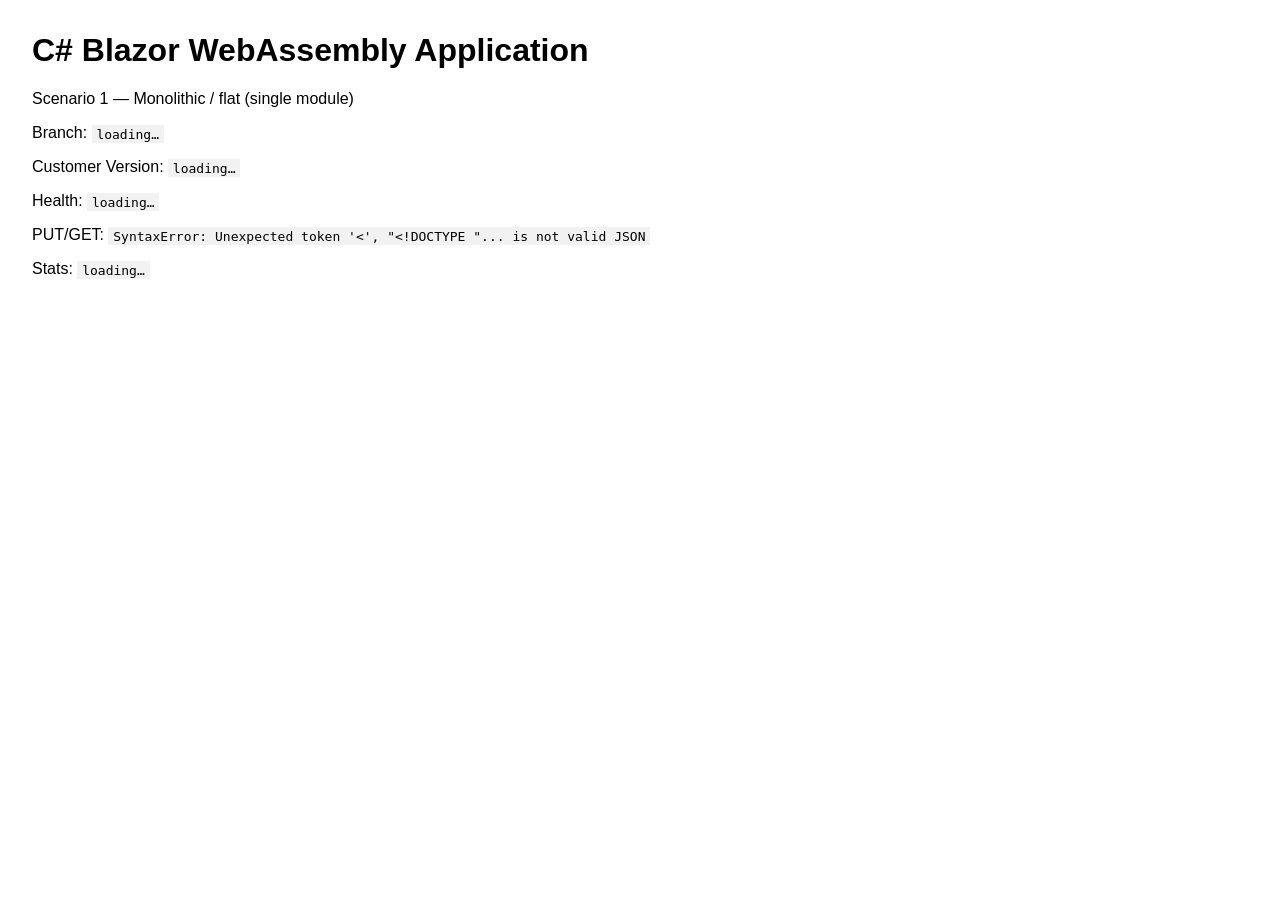
==== src/wwwroot/index.html @ 5b919609 "Add Scenario 1 C# Blazor WASM monolith on C#_net8.0. Flat single-module app with in-memory store, ho" ====
<!DOCTYPE html>
<html lang="en">
<head>
  <meta charset="utf-8" />
  <title>C# Blazor WebAssembly Application — Scenario 1 Monolithic</title>
  <style>
    body { font-family: Segoe UI, sans-serif; margin: 2rem; }
    code { background: #f2f2f2; padding: 0.1rem 0.3rem; }
    .ok { color: #0a7; }
    .fail { color: #c00; }
  </style>
</head>
<body>
  <h1>C# Blazor WebAssembly Application</h1>
  <p>Scenario 1 — Monolithic / flat (single module)</p>
  <p>Branch: <code id="branch">loading…</code></p>
  <p>Customer Version: <code id="version">loading…</code></p>
  <p>Health: <code id="health">loading…</code></p>
  <p>PUT/GET: <code id="flow">loading…</code></p>
  <p>Stats: <code id="stats">loading…</code></p>
  <script>
    async function run() {
      const version = await (await fetch('/version')).json();
      document.getElementById('branch').textContent = version.branch;
      document.getElementById('version').textContent = version.customer_version;
      const health = await (await fetch('/health')).json();
      document.getElementById('health').textContent = health.status + ' / nodes=' + health.nodes;
      await fetch('/app/product:1001', { method: 'PUT', body: 'Visvantha' });
      const got = await (await fetch('/app/product:1001')).json();
      document.getElementById('flow').textContent = got.status + ' ' + got.value;
      document.getElementById('stats').textContent = await (await fetch('/app/stats')).text();
    }
    run().catch(err => document.getElementById('flow').textContent = err);
  </script>
</body>
</html>
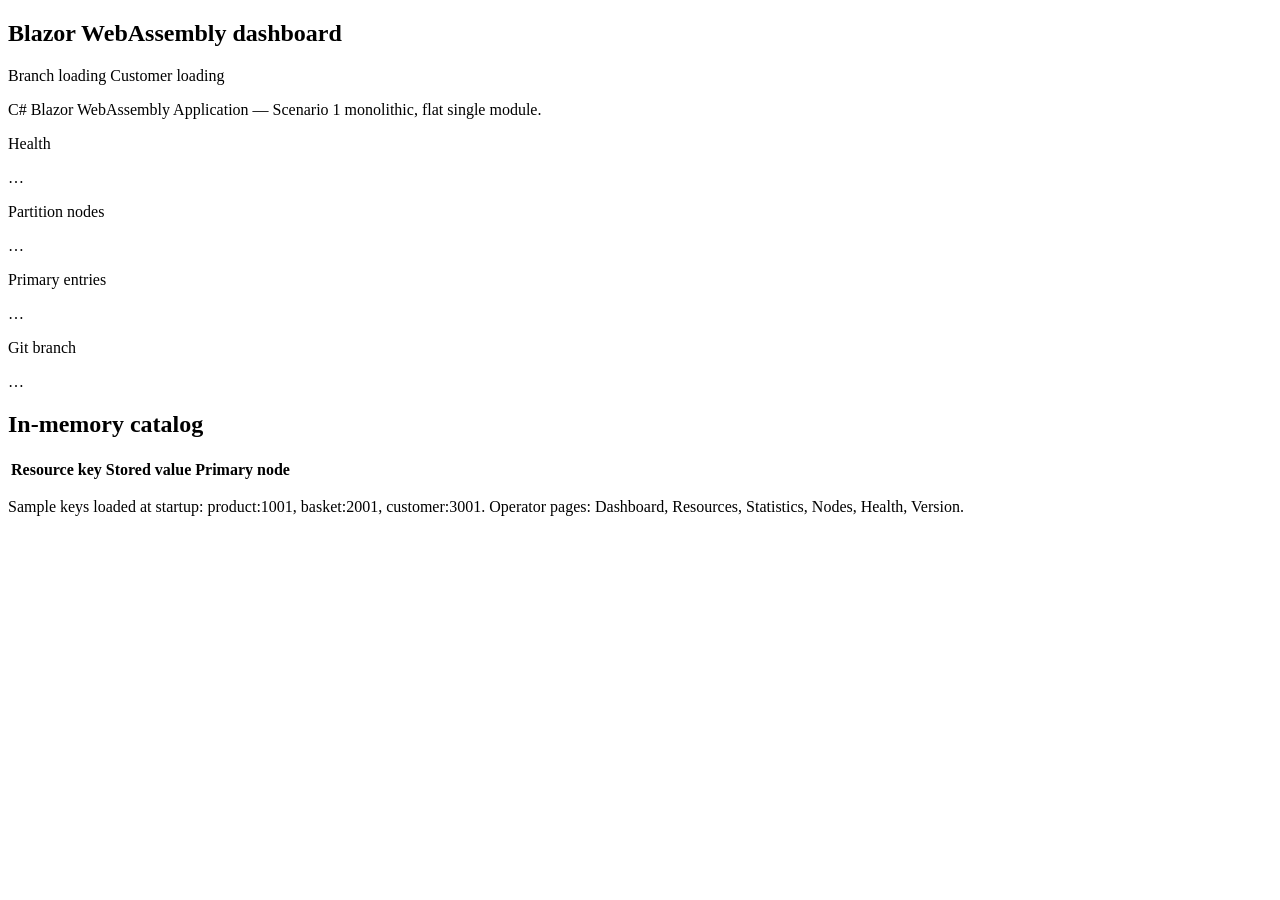
==== commit 3f6ad5b6: "Add operator UI with page-to-page navigation on built-in HttpListener. Co-authored-by: Cursor <curso" ====
--- a/src/wwwroot/index.html
+++ b/src/wwwroot/index.html
@@ -2,35 +2,43 @@
 <html lang="en">
 <head>
   <meta charset="utf-8" />
-  <title>C# Blazor WebAssembly Application — Scenario 1 Monolithic</title>
-  <style>
-    body { font-family: Segoe UI, sans-serif; margin: 2rem; }
-    code { background: #f2f2f2; padding: 0.1rem 0.3rem; }
-    .ok { color: #0a7; }
-    .fail { color: #c00; }
-  </style>
+  <meta name="viewport" content="width=device-width, initial-scale=1" />
+  <title>Dashboard · C# Blazor WebAssembly</title>
+  <link rel="stylesheet" href="/css/app.css" />
 </head>
 <body>
-  <h1>C# Blazor WebAssembly Application</h1>
-  <p>Scenario 1 — Monolithic / flat (single module)</p>
-  <p>Branch: <code id="branch">loading…</code></p>
-  <p>Customer Version: <code id="version">loading…</code></p>
-  <p>Health: <code id="health">loading…</code></p>
-  <p>PUT/GET: <code id="flow">loading…</code></p>
-  <p>Stats: <code id="stats">loading…</code></p>
-  <script>
-    async function run() {
-      const version = await (await fetch('/version')).json();
-      document.getElementById('branch').textContent = version.branch;
-      document.getElementById('version').textContent = version.customer_version;
-      const health = await (await fetch('/health')).json();
-      document.getElementById('health').textContent = health.status + ' / nodes=' + health.nodes;
-      await fetch('/app/product:1001', { method: 'PUT', body: 'Visvantha' });
-      const got = await (await fetch('/app/product:1001')).json();
-      document.getElementById('flow').textContent = got.status + ' ' + got.value;
-      document.getElementById('stats').textContent = await (await fetch('/app/stats')).text();
-    }
-    run().catch(err => document.getElementById('flow').textContent = err);
-  </script>
+  <div class="shell">
+    <aside class="sidebar" id="sidebar"></aside>
+    <div class="main">
+      <header class="topbar">
+        <h2 class="title">Blazor WebAssembly dashboard</h2>
+        <div class="meta">
+          <span class="pill" id="meta-branch">Branch loading</span>
+          <span class="pill" id="meta-customer">Customer loading</span>
+          <span class="pill" id="meta-tfm"></span>
+        </div>
+      </header>
+      <main class="content">
+        <p class="lede" id="dash-app">C# Blazor WebAssembly Application — Scenario 1 monolithic, flat single module.</p>
+        <p class="lede" id="dash-scenario"></p>
+        <section class="grid">
+          <article class="card"><p class="kpi-label">Health</p><p class="kpi status-ok" id="kpi-health">…</p></article>
+          <article class="card"><p class="kpi-label">Partition nodes</p><p class="kpi" id="kpi-nodes">…</p></article>
+          <article class="card"><p class="kpi-label">Primary entries</p><p class="kpi" id="kpi-entries">…</p></article>
+          <article class="card"><p class="kpi-label">Git branch</p><p class="kpi" id="kpi-branch">…</p></article>
+        </section>
+        <section class="card" style="margin-top:16px;">
+          <h2>In-memory catalog</h2>
+          <table>
+            <thead><tr><th>Resource key</th><th>Stored value</th><th>Primary node</th></tr></thead>
+            <tbody id="dash-inventory"></tbody>
+          </table>
+          <p class="hint">Sample keys loaded at startup: product:1001, basket:2001, customer:3001. Operator pages: Dashboard, Resources, Statistics, Nodes, Health, Version.</p>
+        </section>
+      </main>
+    </div>
+  </div>
+  <script src="/js/app.js"></script>
+  <script>BlazorUi.boot("dashboard");</script>
 </body>
 </html>
